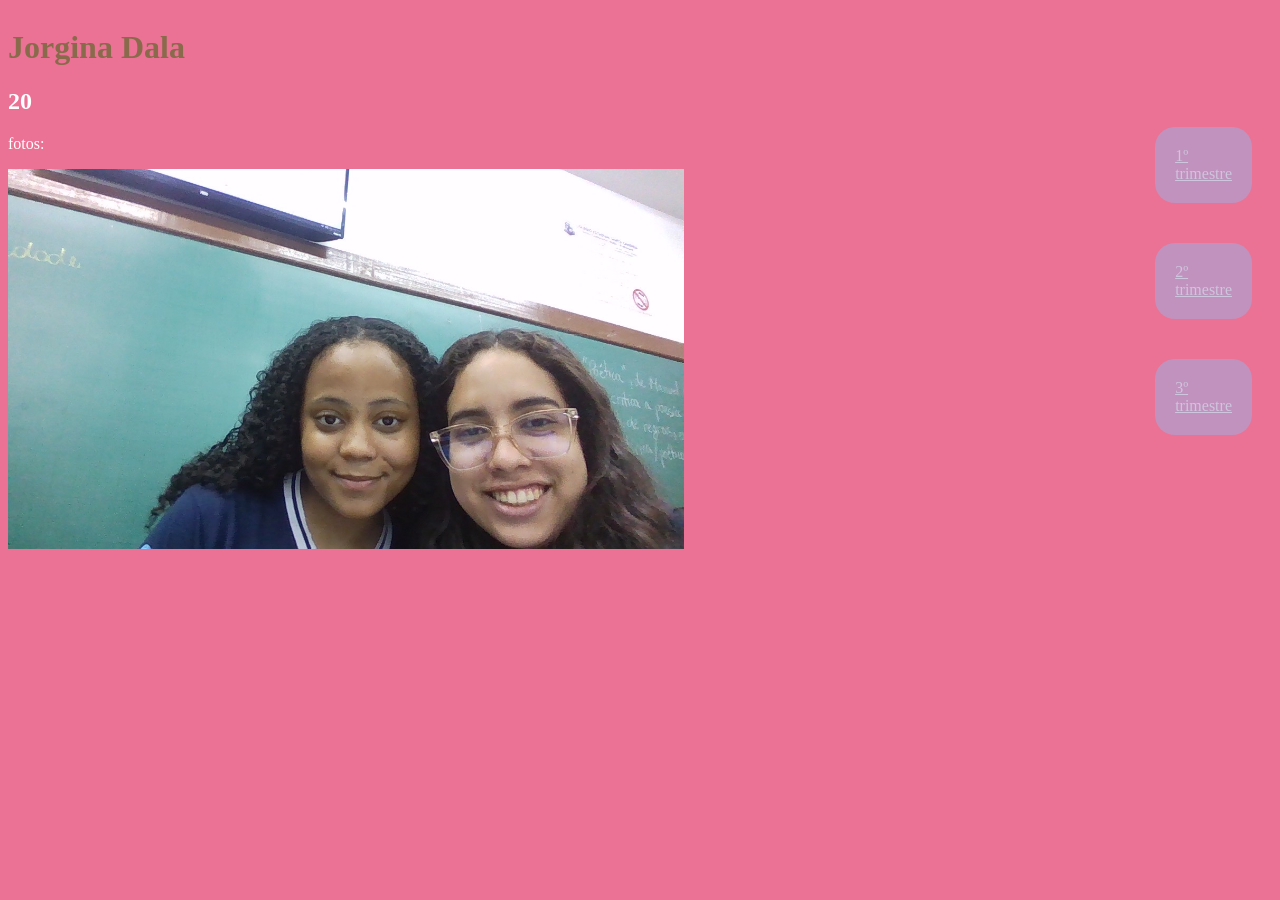
==== index.html @ f436fcfe "ooo" ====
<!DOCTYPE html>
<html lang="en">
<head>
    <meta charset="UTF-8">
    <meta name="viewport" content="width=device-width, initial-scale=1.0">
    <title>Document</title>
    <link rel="stylesheet" href="style.css">
</head>
<body>
    <div>

        <h1 class="importante">Jorgina Dala </h1>
       <h2> 20 </h2>
       <p>fotos:</p>
   <img class="imagens" src="./IMG_20260406_095909.jpg" alt="">
    </div>
 <div class="links">

        <a href="./Projeto 1.html">1º trimestre</a>
        <a href="./Projeto 2.html">2º trimestre</a>
        <a href="./Projeto 3.html">3º trimestre</a>
 </div>
</body>
</html>
---- style.css ----
.importante{
    color: rgba(39, 99, 0, 0.498);
}

.imagens{
    width: 60%
}

body{
    background-color: rgba(223, 24, 80, 0.606);
    color: white;
    display: flex;
    align-items: center;
    justify-content: space-around;
}

.links{
    display: flex;
    flex-direction: column;
}

a{
    margin: 20px;
    padding: 20px;
    background-color: rgba(166, 166, 216, 0.606);
    color: rgb(206, 197, 222);
    border-radius: 20px;
}
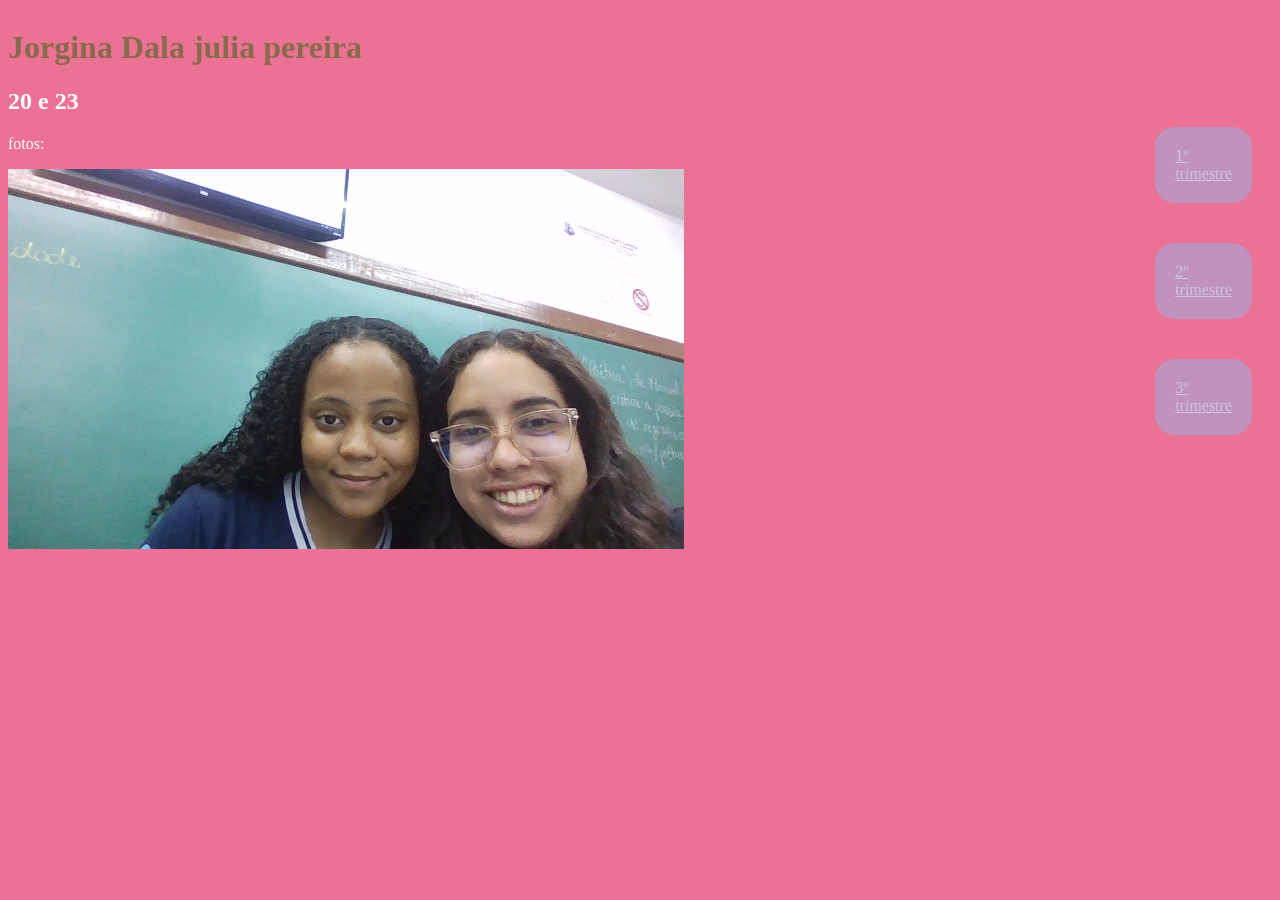
==== commit dcf1e485: "rrrr" ====
--- a/index.html
+++ b/index.html
@@ -9,8 +9,8 @@
 <body>
     <div>
 
-        <h1 class="importante">Jorgina Dala </h1>
-       <h2> 20 </h2>
+        <h1 class="importante">Jorgina Dala julia pereira</h1>
+       <h2>20 e 23</h2>
        <p>fotos:</p>
    <img class="imagens" src="./IMG_20260406_095909.jpg" alt="">
     </div>
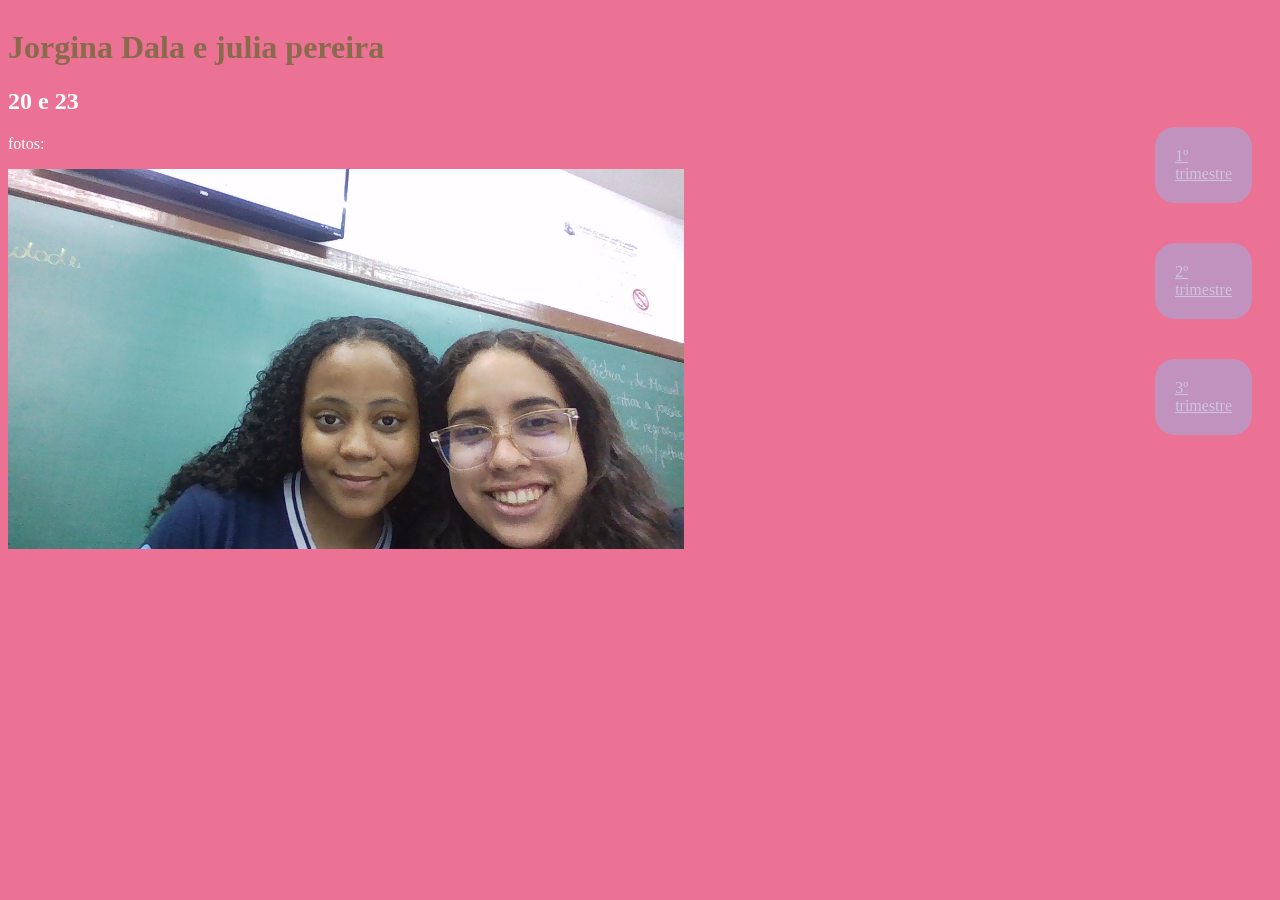
==== commit 28fa95eb: "rrrr" ====
--- a/index.html
+++ b/index.html
@@ -9,7 +9,7 @@
 <body>
     <div>
 
-        <h1 class="importante">Jorgina Dala julia pereira</h1>
+        <h1 class="importante">Jorgina Dala e julia pereira</h1>
        <h2>20 e 23</h2>
        <p>fotos:</p>
    <img class="imagens" src="./IMG_20260406_095909.jpg" alt="">
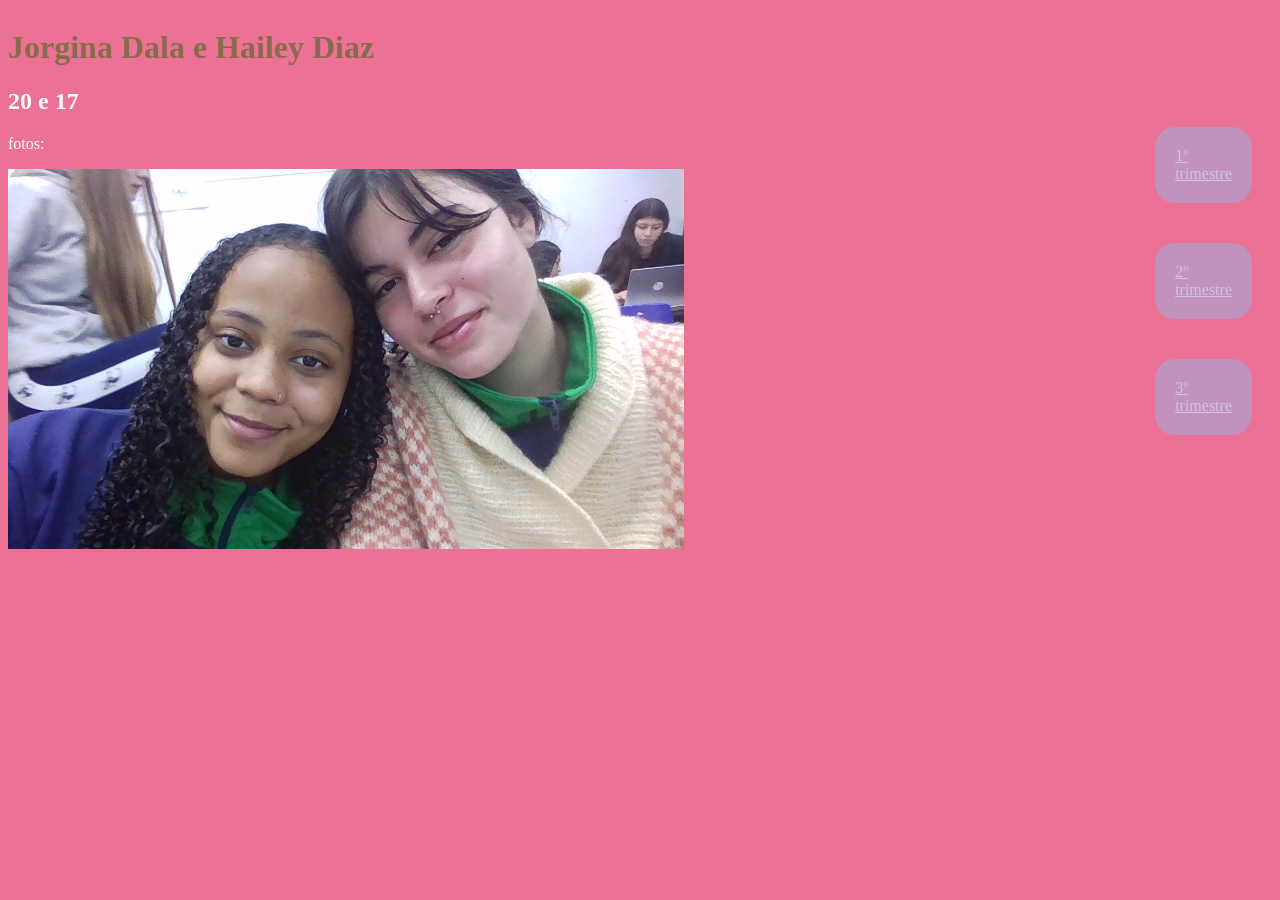
==== commit 01f02f23: "00000" ====
--- a/index.html
+++ b/index.html
@@ -9,10 +9,10 @@
 <body>
     <div>
 
-        <h1 class="importante">Jorgina Dala e julia pereira</h1>
-       <h2>20 e 23</h2>
+        <h1 class="importante">Jorgina Dala e Hailey Diaz</h1>
+       <h2>20 e 17</h2>
        <p>fotos:</p>
-   <img class="imagens" src="./IMG_20260406_095909.jpg" alt="">
+   <img class="imagens" src="./sla.jpg" alt="">
     </div>
  <div class="links">
 
